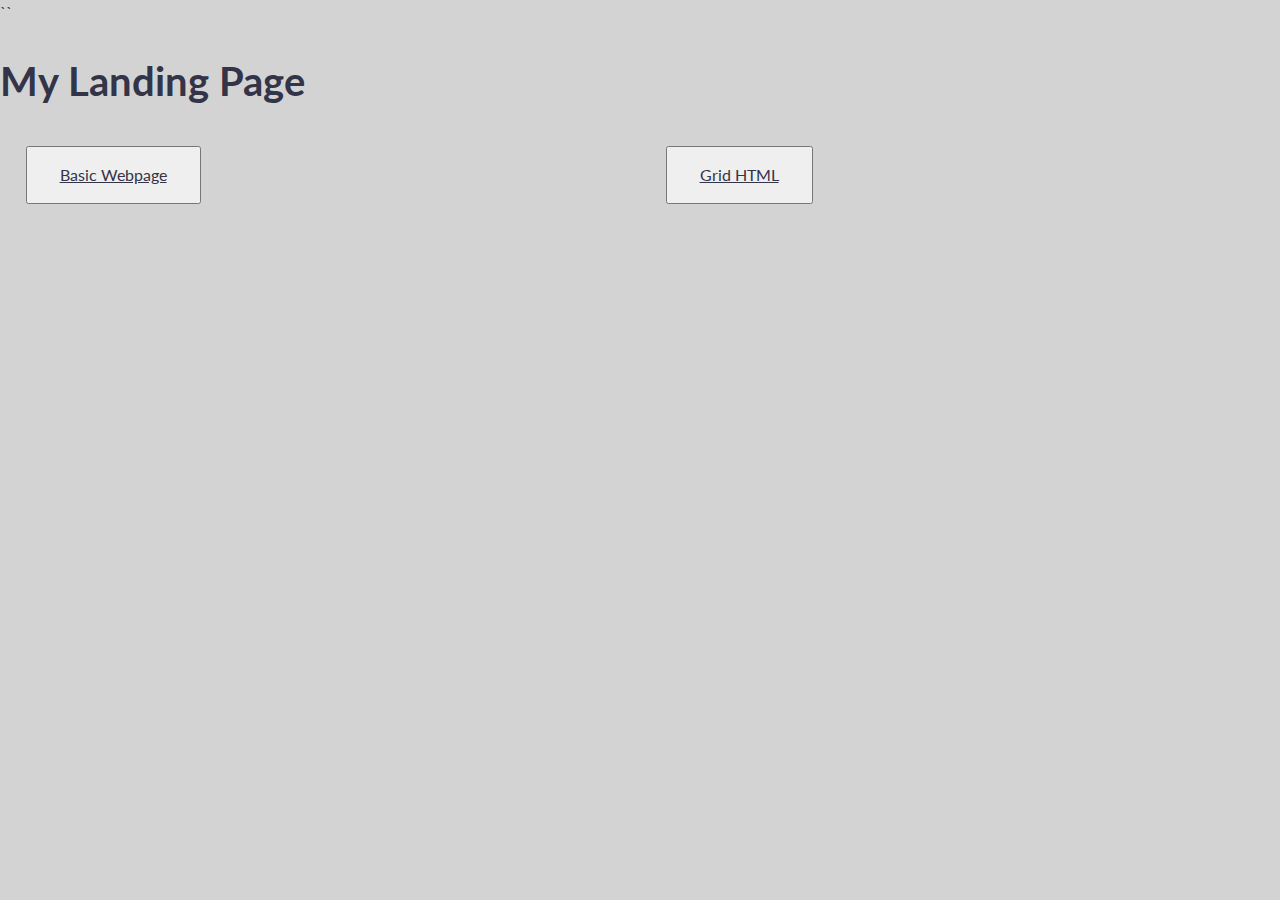
==== index.html @ a8104bfc "Rename LandingPage.html to index.html" ====
<!DOCTYPE html>
<html>
  <head>``
    <meta charset="utf-8">
    <title></title>
    <link rel="stylesheet" type="text/css" href="LandingPage-simple-grid.css">
    <link rel="stylesheet" type='text/css'href="LandingPage.css">
  </head>
  <body>
    <h1> My Landing Page </h1>

    <div class = "row">
      <div class = "col-6">
    <button type="button" class="button1">
    <a href ='https://ludwej.github.io/basic-webpage/'> Basic Webpage </a>
    </button>
    </div>
    <div class = "col-6">
    <button type="button2" class= 'button2'>
    <a href = 'https://ludwej.github.io/html-grid/'> Grid HTML  </a>
    </div>
    </div>
  </body>
</html>
---- LandingPage-simple-grid.css ----
/**
*** SIMPLE GRID
*** (C) ZACH COLE 2016
**/

@import url(https://fonts.googleapis.com/css?family=Lato:400,300,300italic,400italic,700,700italic);

/* UNIVERSAL */

html,
body {
  height: 100%;
  width: 100%;
  margin: 0;
  padding: 0;
  left: 0;
  top: 0;
  font-size: 100%;
}

/* ROOT FONT STYLES */

* {
  font-family: 'Lato', Helvetica, sans-serif;
  color: #333447;
  line-height: 1.5;
}

/* TYPOGRAPHY */

h1 {
  font-size: 2.5rem;
}

h2 {
  font-size: 2rem;

}

h3 {
  font-size: 1.375rem;
}

h4 {
  font-size: 1.125rem;
}

h5 {
  font-size: 1rem;
}

h6 {
  font-size: 0.875rem;
}

p {
  font-size: 1.125rem;
  font-weight: 200;
  line-height: 1.8;
}

.font-light {
  font-weight: 300;
}

.font-regular {
  font-weight: 400;
}

.font-heavy {
  font-weight: 700;
}

/* POSITIONING */

.left {
  text-align: left;
}

.right {
  text-align: right;
}

.center {
  text-align: center;
  margin-left: auto;
  margin-right: auto;
}

.justify {
  text-align: justify;
}

/* ==== GRID SYSTEM ==== */

.container {
  width: 90%;
  margin-left: auto;
  margin-right: auto;
}

.row {
  position: relative;
  width: 100%;
}

.row [class^="col"] {
  float: left;
  margin: 0.5rem 2%;
  min-height: 0.125rem;
}

.col-1,
.col-2,
.col-3,
.col-4,
.col-5,
.col-6,
.col-7,
.col-8,
.col-9,
.col-10,
.col-11,
.col-12 {
  width: 96%;
}

.col-1-sm {
  width: 4.33%;
}

.col-2-sm {
  width: 12.66%;
}

.col-3-sm {
  width: 21%;
}

.col-4-sm {
  width: 29.33%;
}

.col-5-sm {
  width: 37.66%;
}

.col-6-sm {
  width: 46%;
}

.col-7-sm {
  width: 54.33%;
}

.col-8-sm {
  width: 62.66%;
}

.col-9-sm {
  width: 71%;
}

.col-10-sm {
  width: 79.33%;
}

.col-11-sm {
  width: 87.66%;
}

.col-12-sm {
  width: 96%;
}

.row::after {
	content: "";
	display: table;
	clear: both;
}

.hidden-sm {
  display: none;
}

@media only screen and (min-width: 33.75em) {  /* 540px */
  .container {
    width: 80%;
  }
}

@media only screen and (min-width: 45em) {  /* 720px */
  .col-1 {
    width: 4.33%;
  }

  .col-2 {
    width: 12.66%;
  }

  .col-3 {
    width: 21%;
  }

  .col-4 {
    width: 29.33%;
  }

  .col-5 {
    width: 37.66%;
  }

  .col-6 {
    width: 46%;
  }

  .col-7 {
    width: 54.33%;
  }

  .col-8 {
    width: 62.66%;
  }

  .col-9 {
    width: 71%;
  }

  .col-10 {
    width: 79.33%;
  }

  .col-11 {
    width: 87.66%;
  }

  .col-12 {
    width: 96%;
  }

  .hidden-sm {
    display: block;
  }
}

@media only screen and (min-width: 60em) { /* 960px */
  .container {
    width: 75%;
    max-width: 60rem;
  }
}
---- LandingPage.css ----
body {
    background-color: lightgrey;


}

.button1 {
  background-color: #4CAF50
  border: 1px solid black ;
  color: white;
  padding: 15px 32px;
  text-align: center;
  text-decoration: none;
  display: inline-block;
  font-size: 16px;
  -webkit-transition-duration: 0.4s;
    transition-duration: 0.4s;}

    .button1:hover {
        background-color: darkgrey ;
        color: white;
}



.button2 {
  background-color: #4CAF50
  border: 1px solid black ;
  color: white;
  padding: 15px 32px;
  text-align: center;
  text-decoration: none;
  display: inline-block;
  font-size: 16px;
  -webkit-transition-duration: 0.4s;
    transition-duration: 0.4s;}

    .button2:hover {
        background-color: darkgrey ;
        color: white;
}
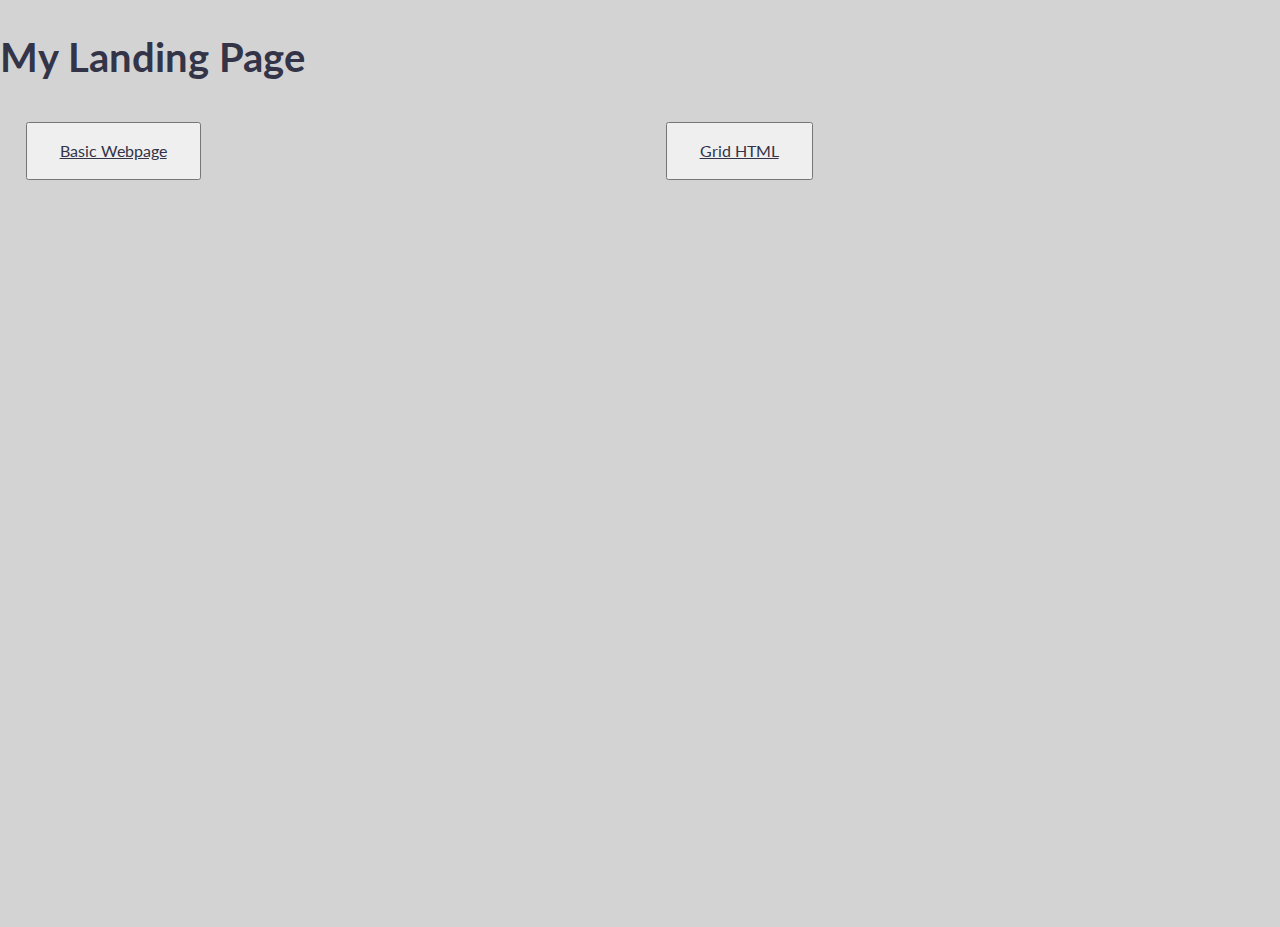
==== commit d13642da: "Update index.html" ====
--- a/index.html
+++ b/index.html
@@ -1,6 +1,6 @@
 <!DOCTYPE html>
 <html>
-  <head>``
+  <head>
     <meta charset="utf-8">
     <title></title>
     <link rel="stylesheet" type="text/css" href="LandingPage-simple-grid.css">
@@ -12,7 +12,7 @@
     <div class = "row">
       <div class = "col-6">
     <button type="button" class="button1">
-    <a href ='https://ludwej.github.io/basic-webpage/'> Basic Webpage </a>
+    <a href =' https://ludwej.github.io/ludwewebpage//'> Basic Webpage </a>
     </button>
     </div>
     <div class = "col-6">
